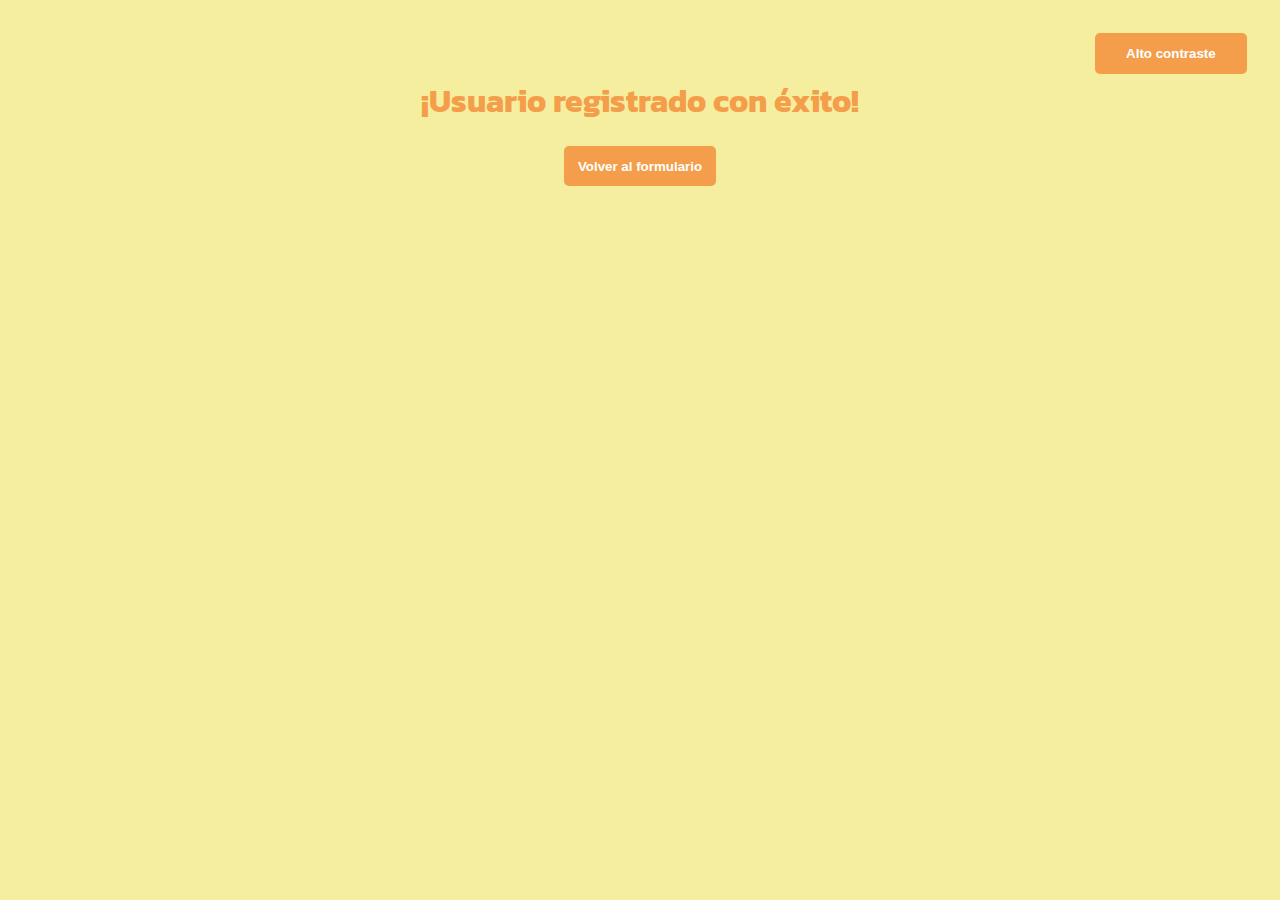
==== usuario_registrado.html @ 3584d39a "Uploading project" ====
<!DOCTYPE html>
<html lang="en">
<head>
    <meta charset="UTF-8">
    <meta name="viewport" content="width=device-width, initial-scale=1.0">
    <link href="https://fonts.googleapis.com/css2?family=Fjalla+One&display=swap" rel="stylesheet">
    <link href="https://fonts.googleapis.com/css2?family=Kanit:ital,wght@0,100;0,200;0,300;0,400;0,500;0,600;0,700;0,800;0,900;1,100;1,200;1,300;1,400;1,500;1,600;1,700;1,800;1,900&family=Roboto+Mono:ital,wght@0,100..700;1,100..700&display=swap" rel="stylesheet">
    <link rel="stylesheet" type="text/css" href="styles.css">
    <title>Usuario registrado</title>
</head>
<body>
    <button id="contrastToggle" class="toRight">Alto contraste</button><br>

    <h1 class="titulo kanit-bold">¡Usuario registrado con éxito!</h1>

    <button type="button" class="centerFlex" onclick="window.history.go(-1)">Volver al formulario</button>

    <script src="code.js"></script>
</body>
</html>
---- styles.css ----
body{
    background-color: #F5EE9E;
}

/* Elements */

input{
    margin-top: 3%;
    width: 100%;
    border-radius: 6px;
}

input:hover {
    box-shadow: 2px 2px 5px rgba(0, 0, 0, 0.94);
}

input[type=submit]{
    width: 40%;
    margin: auto;
    background-color: #F49E4C;
    border: none;
    border-radius: 5px;
    color: white;
    font-weight: bold;
    padding: 3%;
    cursor: pointer;
}

span{
    font-family: "Kanit", sans-serif;
    font-weight: 700;
    font-style: normal;
}

button{
    width: 12%;
    padding: 1%;
    margin: auto;
    background-color: #F49E4C;
    border: none;
    border-radius: 5px;
    color: white;
    font-weight: bold;
    cursor: pointer;
}

/* Classes */

.titulo {
    clear: both;
    text-align: center;
    font-weight: bold;
    color:#F49E4C;
    margin-top: 4%;
}

.toRight{
    float: right;
    margin-top: 2%;
    margin-right: 2%; 
}

.kanit-bold {
    font-family: "Kanit", sans-serif;
    font-weight: 700;
    font-style: normal;
}

.kanit-medium {
    font-family: "Kanit", sans-serif;
    font-weight: 500;
    font-style: normal;
}

.labelField{
    font-weight: bold;
    margin-bottom: 3%;
    font-family: "Kanit", sans-serif;
    font-weight: 500;
    font-style: normal;
}

.customForm{
    width: 20%;
    border: 3px solid #F49E4C;
    padding: 2%;
    border-radius: 9px;
}

.center{
    margin: auto;
    text-align: center;
}

.centerFlex{
    display: flex;
    justify-content: center;
    align-items: center;
}

.warning{
    color:#AB3428;
    font-weight: bold;
    font-family: "Fjalla One", sans-serif;
    font-weight: 400;
    font-style: normal;
}

.error-message {
    color: #AB3428;
    font-size: 12px;
    visibility: hidden; 
}


/* High contrast*/
.high-contrast {
    background-color: #000;
    color: #fff;
}

.high-contrast input, .high-contrast label {
    color: #fff;
    background-color: #000;
    border: 2px solid #fff;
    padding: 3px;
}

.high-contrast input[type=submit]{
    background-color: yellow;
    color: black;
}

.high-contrast button {
    background-color: yellow; 
    color: black; 
    border: 2px solid #fff; 
}
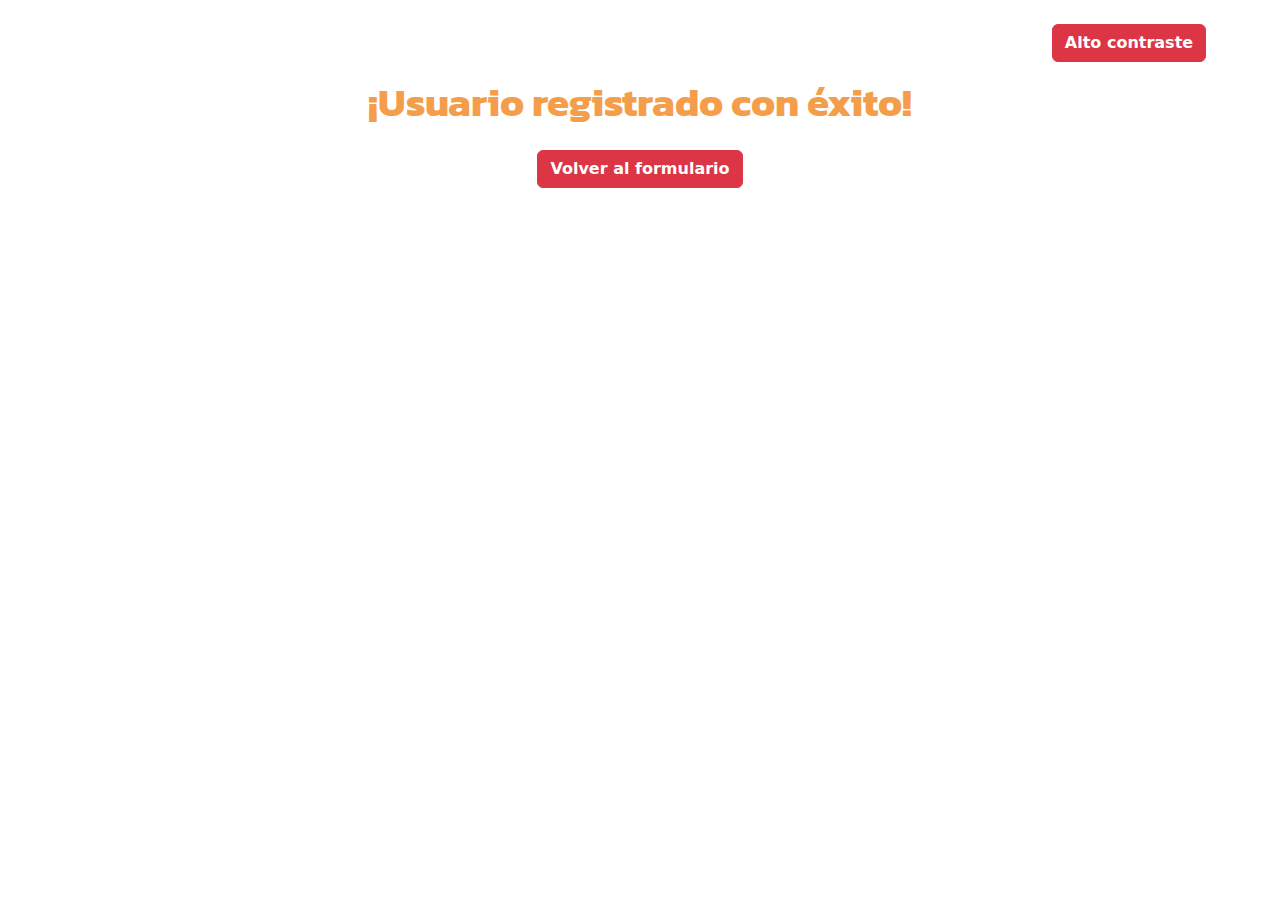
==== commit 0343412a: "Responsive form" ====
--- a/usuario_registrado.html
+++ b/usuario_registrado.html
@@ -7,14 +7,24 @@
     <link href="https://fonts.googleapis.com/css2?family=Kanit:ital,wght@0,100;0,200;0,300;0,400;0,500;0,600;0,700;0,800;0,900;1,100;1,200;1,300;1,400;1,500;1,600;1,700;1,800;1,900&family=Roboto+Mono:ital,wght@0,100..700;1,100..700&display=swap" rel="stylesheet">
     <link rel="stylesheet" type="text/css" href="styles.css">
     <title>Usuario registrado</title>
+    <link href="https://cdn.jsdelivr.net/npm/bootstrap@5.3.3/dist/css/bootstrap.min.css" rel="stylesheet" integrity="sha384-QWTKZyjpPEjISv5WaRU9OFeRpok6YctnYmDr5pNlyT2bRjXh0JMhjY6hW+ALEwIH" crossorigin="anonymous">
 </head>
 <body>
-    <button id="contrastToggle" class="toRight">Alto contraste</button><br>
+    <div class="row mt-4">
+        <div class="col-md-4"></div>
+        <div class="col-md-5"></div>
+        <div class="col-md-3 d-flex justify-content-center">
+            <button class="btn btn-danger fw-bold" id="contrastToggle">Alto contraste</button><br>
+        </div>
+    </div>
 
-    <h1 class="titulo kanit-bold">¡Usuario registrado con éxito!</h1>
+    <h1 class="titulo kanit-bold mt-3">¡Usuario registrado con éxito!</h1>
 
-    <button type="button" class="centerFlex" onclick="window.history.go(-1)">Volver al formulario</button>
+    <div class="container-fluid d-flex justify-content-center mt-4">
+        <button class="btn btn-danger fw-bold" id="contrastToggle" onclick="window.history.go(-1)">Volver al formulario</button>
+    </div>
 
     <script src="code.js"></script>
+    <script src="https://cdn.jsdelivr.net/npm/bootstrap@5.3.3/dist/js/bootstrap.bundle.min.js" integrity="sha384-YvpcrYf0tY3lHB60NNkmXc5s9fDVZLESaAA55NDzOxhy9GkcIdslK1eN7N6jIeHz" crossorigin="anonymous"></script>
 </body>
 </html>
--- a/styles.css
+++ b/styles.css
@@ -1,47 +1,6 @@
-body{
-    background-color: #F5EE9E;
-}
-
 /* Elements */
-
-input{
-    margin-top: 3%;
-    width: 100%;
-    border-radius: 6px;
-}
-
 input:hover {
     box-shadow: 2px 2px 5px rgba(0, 0, 0, 0.94);
-}
-
-input[type=submit]{
-    width: 40%;
-    margin: auto;
-    background-color: #F49E4C;
-    border: none;
-    border-radius: 5px;
-    color: white;
-    font-weight: bold;
-    padding: 3%;
-    cursor: pointer;
-}
-
-span{
-    font-family: "Kanit", sans-serif;
-    font-weight: 700;
-    font-style: normal;
-}
-
-button{
-    width: 12%;
-    padding: 1%;
-    margin: auto;
-    background-color: #F49E4C;
-    border: none;
-    border-radius: 5px;
-    color: white;
-    font-weight: bold;
-    cursor: pointer;
 }
 
 /* Classes */
@@ -51,13 +10,6 @@
     text-align: center;
     font-weight: bold;
     color:#F49E4C;
-    margin-top: 4%;
-}
-
-.toRight{
-    float: right;
-    margin-top: 2%;
-    margin-right: 2%; 
 }
 
 .kanit-bold {
@@ -72,43 +24,7 @@
     font-style: normal;
 }
 
-.labelField{
-    font-weight: bold;
-    margin-bottom: 3%;
-    font-family: "Kanit", sans-serif;
-    font-weight: 500;
-    font-style: normal;
-}
-
-.customForm{
-    width: 20%;
-    border: 3px solid #F49E4C;
-    padding: 2%;
-    border-radius: 9px;
-}
-
-.center{
-    margin: auto;
-    text-align: center;
-}
-
-.centerFlex{
-    display: flex;
-    justify-content: center;
-    align-items: center;
-}
-
-.warning{
-    color:#AB3428;
-    font-weight: bold;
-    font-family: "Fjalla One", sans-serif;
-    font-weight: 400;
-    font-style: normal;
-}
-
 .error-message {
-    color: #AB3428;
-    font-size: 12px;
     visibility: hidden; 
 }
 
@@ -123,16 +39,16 @@
     color: #fff;
     background-color: #000;
     border: 2px solid #fff;
-    padding: 3px;
 }
 
-.high-contrast input[type=submit]{
-    background-color: yellow;
-    color: black;
-}
-
-.high-contrast button {
+.high-contrast button, button:hover {
     background-color: yellow; 
     color: black; 
     border: 2px solid #fff; 
 }
+
+.high-contrast button:hover {
+    background-color: yellow; 
+    color: black; 
+    border: 2px solid #fff;    
+}